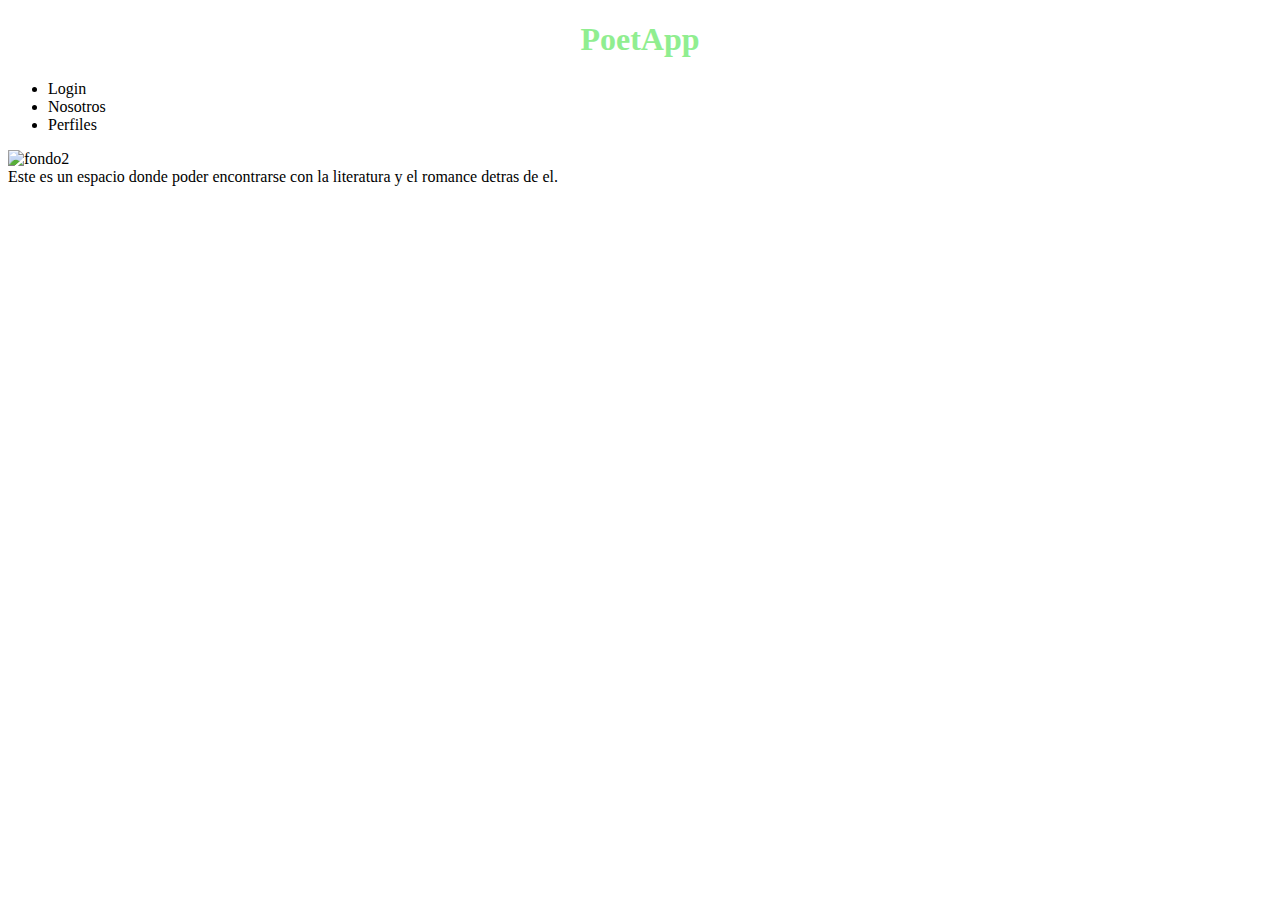
==== src/main/resources/templates/index.html @ d31064ee "cambios y correccion en html" ====
<!DOCTYPE html>
<html xmlns:th="http://www.thymeleaf.org" xmlns:sec="http://www.thymeleaf.org/extras/spring-security">
<link href="https://cdn.jsdelivr.net/npm/bootstrap@5.1.3/dist/css/bootstrap.min.css" rel="stylesheet"
  integrity="sha384-1BmE4kWBq78iYhFldvKuhfTAU6auU8tT94WrHftjDbrCEXSU1oBoqyl2QvZ6jIW3" crossorigin="anonymous">

<head>

  <title>Inicio</title>
  <meta charset="UTF-8">
  <meta http-equiv="X-UA-Compatible" content="ie=edge">
  <meta name="viewport" content="width=device-width, initial-scale=1.0">
  <link rel="home" href="style.css">
  <link href="dist/toolkit.min.css" rel="stylesheet">
</head>

<header>
  <center>
    <h1 style="color: lightgreen;">PoetApp</h1>
  </center>

  <div class="hr-divider">
    <ul class="nav nav-pills hr-divider-content hr-divider-nav">
      <li class="nav-item">
        <a class="nav-link" th:href="@{/usuario/registro}">Login</a>
      </li>
      <li class="nav-item">
        <a class="nav-link" th:href="@{/nosotros}">Nosotros</a>
      </li>
      <li class="nav-item">
        <a class="nav-link" th:href="@{/profile}">Perfiles</a>
      </li>
    </ul>
  </div>

</header>

<body>
  <img
      src="https://estaticos.marie-claire.es/uploads/images/gallery/58a21e575bafe8fc8f8b4567/poemarios-para-san-valentin_0.jpg" width="400" height="300"
    alt="fondo2">
  <br>
  <div>Este es un espacio donde poder encontrarse con la literatura y el romance detras de el.</div>

</body>

</html>
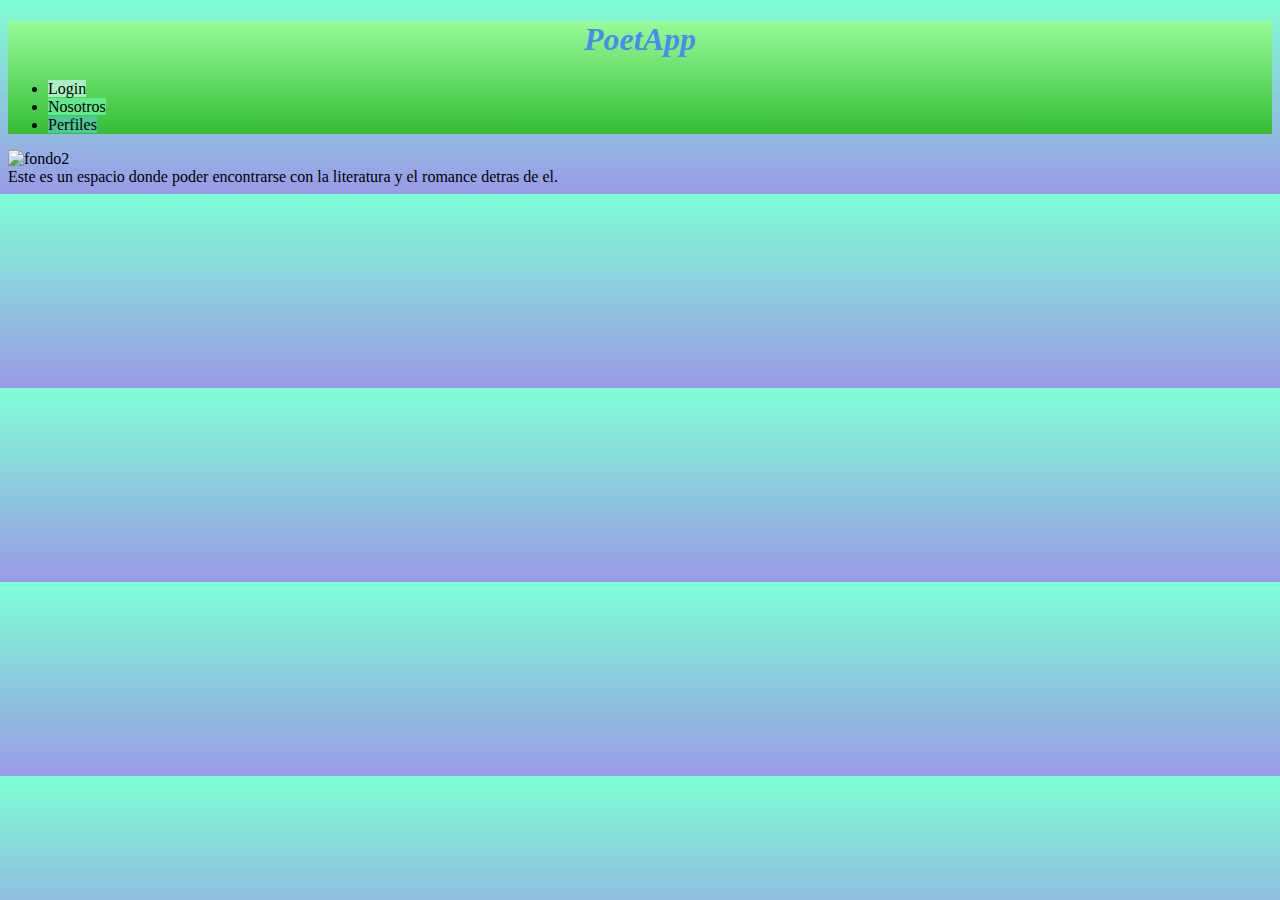
==== commit c394e5d5: "cambios en index y nosotros y creacion basica de registro.html" ====
--- a/src/main/resources/templates/index.html
+++ b/src/main/resources/templates/index.html
@@ -13,32 +13,32 @@
   <link href="dist/toolkit.min.css" rel="stylesheet">
 </head>
 
-<header>
+<header style="background-image:linear-gradient(palegreen,rgb(53, 189, 53))">
   <center>
-    <h1 style="color: lightgreen;">PoetApp</h1>
+    <h1 style="color: rgb(76, 139, 235); font-style: italic;">PoetApp</h1>
   </center>
 
   <div class="hr-divider">
     <ul class="nav nav-pills hr-divider-content hr-divider-nav">
       <li class="nav-item">
-        <a class="nav-link" th:href="@{/usuario/registro}">Login</a>
+        <a class="nav-link" target="_blank" style="background-color:rgb(170, 238, 196);"  th:href="@{/usuario/registro}">Login</a>
       </li>
       <li class="nav-item">
-        <a class="nav-link" th:href="@{/nosotros}">Nosotros</a>
+        <a class="nav-link" target="_blank" style="background-color:rgb(97, 233, 142);" th:href="@{/nosotros}">Nosotros</a>
       </li>
       <li class="nav-item">
-        <a class="nav-link" th:href="@{/profile}">Perfiles</a>
+        <a class="nav-link"target="_blank" style="background-color:rgb(77, 201, 153);"  th:href="@{/profile}">Perfiles</a>
       </li>
     </ul>
   </div>
 
 </header>
 
-<body>
+<body style="background-image:linear-gradient(aquamarine,rgb(154, 154, 230))">
   <img
       src="https://estaticos.marie-claire.es/uploads/images/gallery/58a21e575bafe8fc8f8b4567/poemarios-para-san-valentin_0.jpg" width="400" height="300"
     alt="fondo2">
-  <br>
+  
   <div>Este es un espacio donde poder encontrarse con la literatura y el romance detras de el.</div>
 
 </body>
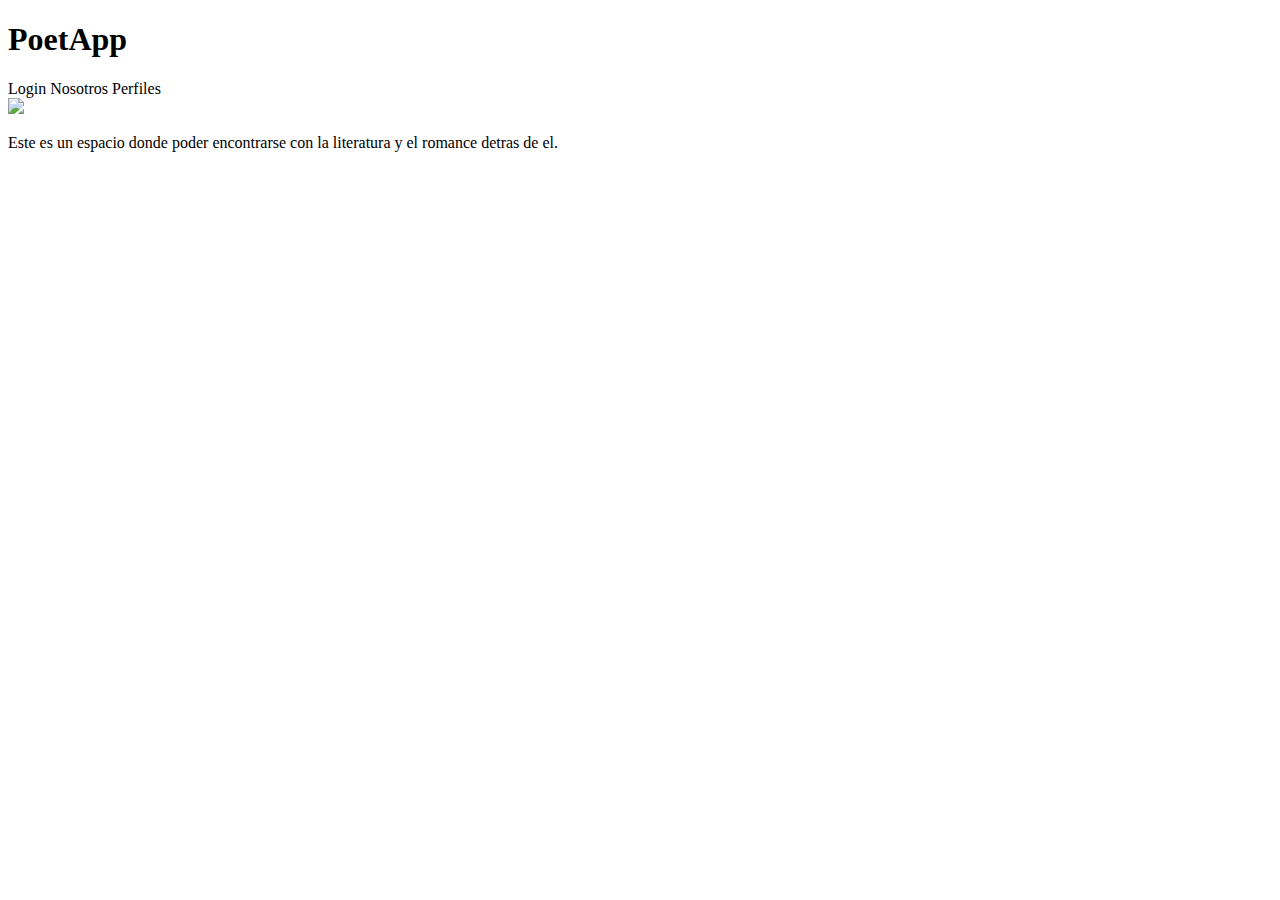
==== commit 9b89dc72: "Style de html" ====
--- a/src/main/resources/templates/index.html
+++ b/src/main/resources/templates/index.html
@@ -1,46 +1,54 @@
 <!DOCTYPE html>
 <html xmlns:th="http://www.thymeleaf.org" xmlns:sec="http://www.thymeleaf.org/extras/spring-security">
+
+<head>
+<!-- These meta tags come first. -->
+<meta charset="utf-8">
+<meta http-equiv="X-UA-Compatible" content="IE=edge">
+<meta name="viewport" content="width=device-width, initial-scale=1">
+
+<title>PoetApp</title>
+
+<!-- Include the CSS -->
 <link href="https://cdn.jsdelivr.net/npm/bootstrap@5.1.3/dist/css/bootstrap.min.css" rel="stylesheet"
   integrity="sha384-1BmE4kWBq78iYhFldvKuhfTAU6auU8tT94WrHftjDbrCEXSU1oBoqyl2QvZ6jIW3" crossorigin="anonymous">
 
-<head>
-
-  <title>Inicio</title>
-  <meta charset="UTF-8">
-  <meta http-equiv="X-UA-Compatible" content="ie=edge">
-  <meta name="viewport" content="width=device-width, initial-scale=1.0">
-  <link rel="home" href="style.css">
-  <link href="dist/toolkit.min.css" rel="stylesheet">
+<link href="/egg-proyecto-final/src/main/resources/static/css/style.css" rel="stylesheet">
 </head>
 
-<header style="background-image:linear-gradient(palegreen,rgb(53, 189, 53))">
-  <center>
-    <h1 style="color: rgb(76, 139, 235); font-style: italic;">PoetApp</h1>
-  </center>
+<header class="miBarra">
+  <h1>PoetApp</h1>
+  <nav class="navbar navbar-expand-lg ">
+    <div class="collapse navbar-collapse" id="navbarNavAltMarkup">
+      <div class="navbar-nav">
 
-  <div class="hr-divider">
-    <ul class="nav nav-pills hr-divider-content hr-divider-nav">
-      <li class="nav-item">
-        <a class="nav-link" target="_blank" style="background-color:rgb(170, 238, 196);"  th:href="@{/usuario/registro}">Login</a>
-      </li>
-      <li class="nav-item">
-        <a class="nav-link" target="_blank" style="background-color:rgb(97, 233, 142);" th:href="@{/nosotros}">Nosotros</a>
-      </li>
-      <li class="nav-item">
-        <a class="nav-link"target="_blank" style="background-color:rgb(77, 201, 153);"  th:href="@{/profile}">Perfiles</a>
-      </li>
-    </ul>
-  </div>
+        <a class="nav-link letra" target="_blank" 
+        th:href="@{/usuario/registro}">Login</a>
 
+        <a class="nav-link letra" target="_blank" 
+        th:href="@{/nosotros}">Nosotros</a>
+
+        <a class="nav-link letra" target="_blank" 
+        th:href="@{/profile}">Perfiles</a>
+
+      </div>
+    </div>
+  </nav>
 </header>
 
-<body style="background-image:linear-gradient(aquamarine,rgb(154, 154, 230))">
-  <img
-      src="https://estaticos.marie-claire.es/uploads/images/gallery/58a21e575bafe8fc8f8b4567/poemarios-para-san-valentin_0.jpg" width="400" height="300"
-    alt="fondo2">
+<body class="bodyN">
+  <img class="fondo"
+    src="https://estaticos.marie-claire.es/uploads/images/gallery/58a21e575bafe8fc8f8b4567/poemarios-para-san-valentin_0.jpg">  
+  <div>
+    <p>Este es un espacio donde poder encontrarse con la literatura y el romance detras de el.</p> 
+  </div>
+  <script src="https://cdn.jsdelivr.net/npm/bootstrap@5.1.3/dist/js/bootstrap.bundle.min.js"
+    integrity="sha384-ka7Sk0Gln4gmtz2MlQnikT1wXgYsOg+OMhuP+IlRH9sENBO0LRn5q+8nbTov4+1p"
+    crossorigin="anonymous">
+  </script>
+</body>
+<footer>
   
-  <div>Este es un espacio donde poder encontrarse con la literatura y el romance detras de el.</div>
-
-</body>
+</footer>
 
 </html>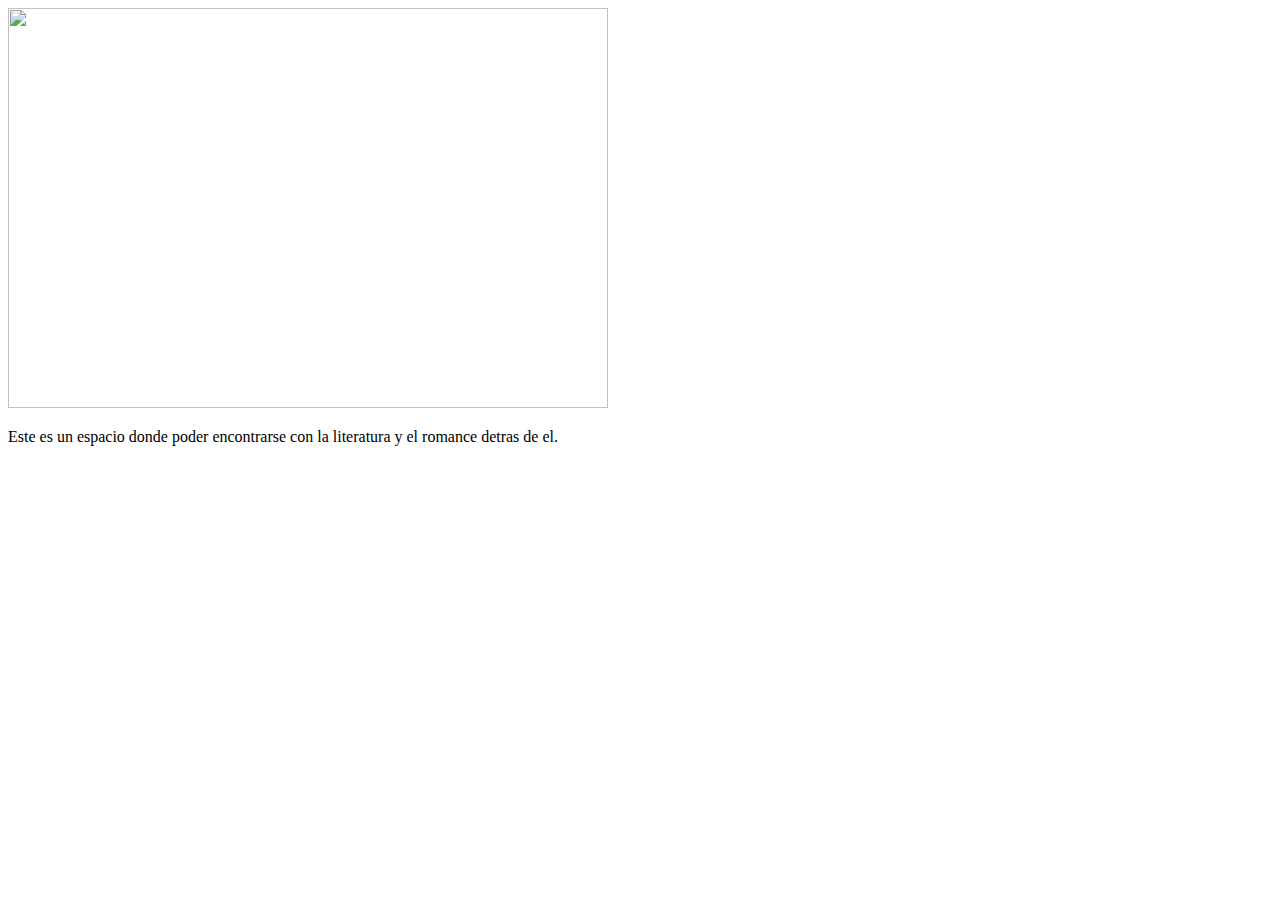
==== commit ca3e52d0: "Style de html" ====
--- a/src/main/resources/templates/index.html
+++ b/src/main/resources/templates/index.html
@@ -2,53 +2,44 @@
 <html xmlns:th="http://www.thymeleaf.org" xmlns:sec="http://www.thymeleaf.org/extras/spring-security">
 
 <head>
-<!-- These meta tags come first. -->
-<meta charset="utf-8">
-<meta http-equiv="X-UA-Compatible" content="IE=edge">
-<meta name="viewport" content="width=device-width, initial-scale=1">
+  <!-- These meta tags come first. -->
+  <meta charset="utf-8">
+  <meta http-equiv="X-UA-Compatible" content="IE=edge">
+  <meta name="viewport" content="width=device-width, initial-scale=1">
 
-<title>PoetApp</title>
+  <title>PoetApp</title>
 
-<!-- Include the CSS -->
-<link href="https://cdn.jsdelivr.net/npm/bootstrap@5.1.3/dist/css/bootstrap.min.css" rel="stylesheet"
-  integrity="sha384-1BmE4kWBq78iYhFldvKuhfTAU6auU8tT94WrHftjDbrCEXSU1oBoqyl2QvZ6jIW3" crossorigin="anonymous">
+  <!-- Include the CSS -->
+  <link href="https://cdn.jsdelivr.net/npm/bootstrap@5.1.3/dist/css/bootstrap.min.css" rel="stylesheet"
+    integrity="sha384-1BmE4kWBq78iYhFldvKuhfTAU6auU8tT94WrHftjDbrCEXSU1oBoqyl2QvZ6jIW3" crossorigin="anonymous">
 
-<link href="/egg-proyecto-final/src/main/resources/static/css/style.css" rel="stylesheet">
+  <link href="/static/css/style.css" rel="stylesheet">
+  <link href="/static/css/headers.css" rel="stylesheet">
 </head>
 
-<header class="miBarra">
-  <h1>PoetApp</h1>
-  <nav class="navbar navbar-expand-lg ">
-    <div class="collapse navbar-collapse" id="navbarNavAltMarkup">
-      <div class="navbar-nav">
+<body>
+  <div th:replace="fragments/head::head"></div>
+  <nav th:replace="/fragments/navbar :: nav"></nav>
+  <img class="fondo"
+    src="https://estaticos.marie-claire.es/uploads/images/gallery/58a21e575bafe8fc8f8b4567/poemarios-para-san-valentin_0.jpg"
+    height="400px" width="600px">
 
-        <a class="nav-link letra" target="_blank" 
-        th:href="@{/usuario/registro}">Login</a>
+  <header>
 
-        <a class="nav-link letra" target="_blank" 
-        th:href="@{/nosotros}">Nosotros</a>
+ 
 
-        <a class="nav-link letra" target="_blank" 
-        th:href="@{/profile}">Perfiles</a>
+  </header>
 
-      </div>
-    </div>
-  </nav>
-</header>
 
-<body class="bodyN">
-  <img class="fondo"
-    src="https://estaticos.marie-claire.es/uploads/images/gallery/58a21e575bafe8fc8f8b4567/poemarios-para-san-valentin_0.jpg">  
   <div>
-    <p>Este es un espacio donde poder encontrarse con la literatura y el romance detras de el.</p> 
+    <p>Este es un espacio donde poder encontrarse con la literatura y el romance detras de el.</p>
   </div>
   <script src="https://cdn.jsdelivr.net/npm/bootstrap@5.1.3/dist/js/bootstrap.bundle.min.js"
-    integrity="sha384-ka7Sk0Gln4gmtz2MlQnikT1wXgYsOg+OMhuP+IlRH9sENBO0LRn5q+8nbTov4+1p"
-    crossorigin="anonymous">
-  </script>
+    integrity="sha384-ka7Sk0Gln4gmtz2MlQnikT1wXgYsOg+OMhuP+IlRH9sENBO0LRn5q+8nbTov4+1p" crossorigin="anonymous">
+    </script>
 </body>
 <footer>
-  
+
 </footer>
 
 </html>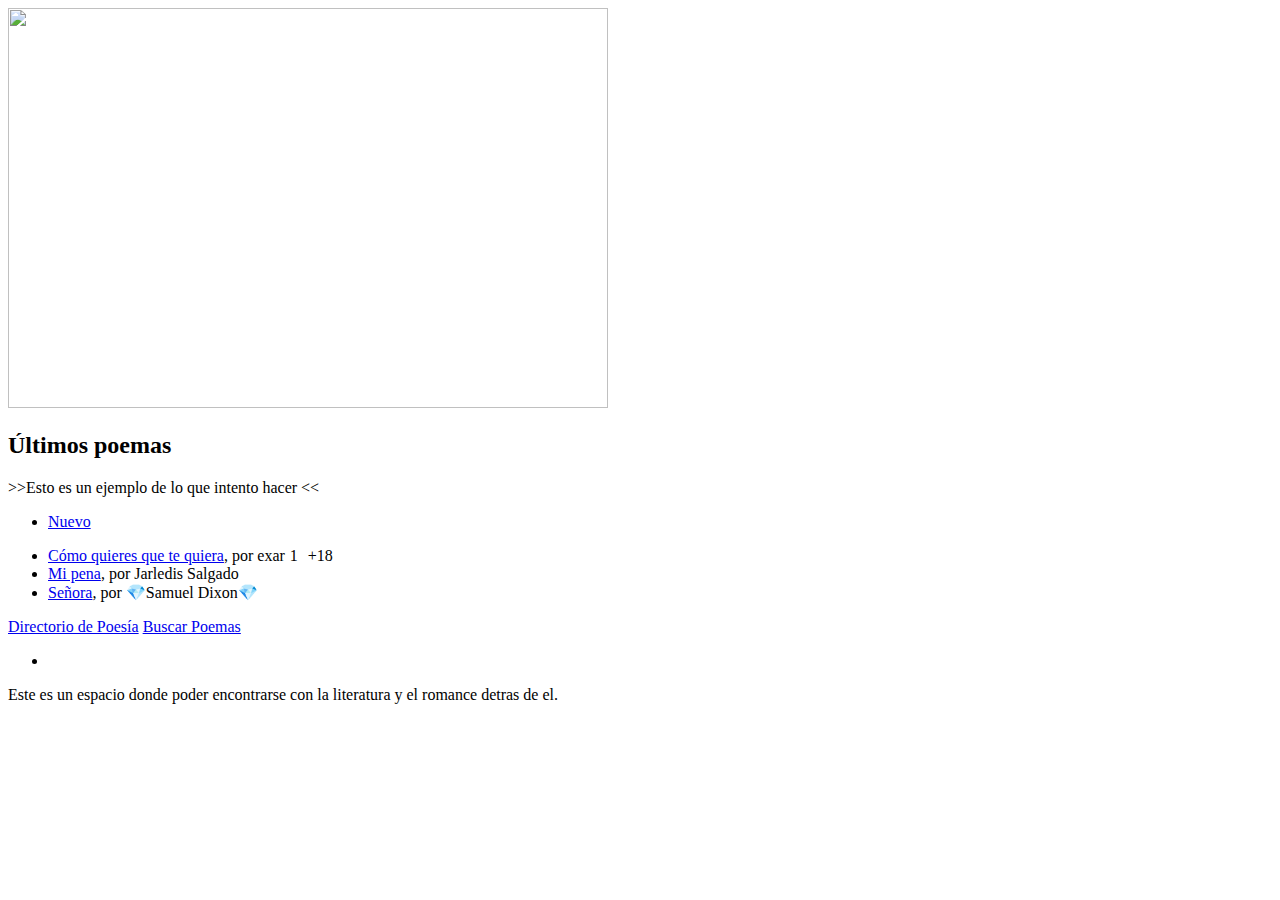
==== commit 6f966560: "Style de html" ====
--- a/src/main/resources/templates/index.html
+++ b/src/main/resources/templates/index.html
@@ -20,14 +20,61 @@
 <body>
   <div th:replace="fragments/head::head"></div>
   <nav th:replace="/fragments/navbar :: nav"></nav>
+
   <img class="fondo"
     src="https://estaticos.marie-claire.es/uploads/images/gallery/58a21e575bafe8fc8f8b4567/poemarios-para-san-valentin_0.jpg"
     height="400px" width="600px">
 
   <header>
 
- 
+    <div class="block-content">
+      <h2 class="title-content">&Uacute;ltimos poemas</h2>
+      <div class="box-tabs">
+        >>Esto es un ejemplo de lo que intento hacer <<
+        <ul class="tabs">
+          <li><a href="#">Nuevo</a></li>
+          
+        </ul>
+        <!--/tabs-->
 
+        <div class="panes">
+          <ul>
+            <li><time class="text-small"> </time>
+              <a rel="nofollow" class="indexleido" href="//www.poemas-del-alma.com/blog/mostrar-poema-660601">Cómo
+                quieres que te quiera</a>, por exar<span class="bg-box bg-box-gold bg-box-sm right"
+                title="Primer poema publicado por este usuario en Poemas del Alma"
+                style="width:26px;text-align:center;margin-left:5px;">1</span><span
+                class="bg-box bg-box-red bg-box-sm right" title="mayores de 18"
+                style="width:26px;margin-left:10px;text-align:center">+18</span>
+            </li>
+            <li><time class="text-small"> </time>
+              <a rel="nofollow" class="indexleido" href="//www.poemas-del-alma.com/blog/mostrar-poema-660600">Mi
+                pena</a>, por Jarledis Salgado
+            </li>
+            <li><time class="text-small"></time>
+              <a rel="nofollow" class="indexleido"
+                href="//www.poemas-del-alma.com/blog/mostrar-poema-660599">Señora</a>, por 💎Samuel Dixon💎
+            </li>
+          </ul>
+          <footer>
+            <a href="//www.poemas-del-alma.com/blog/directorio-de-poesia" class="btn btn-blue btn-md left">Directorio de
+              Poes&iacute;a</a>
+            <a href="https://www.poemas-del-alma.com/blog/buscar-poema" class="btn btn-blue btn-md left">Buscar
+              Poemas</a>
+          </footer>
+        </div>
+      </div>
+    </div>
+
+
+    <ul>
+      <li>
+        <a th:href="${poema}"></a>
+      </li>
+
+
+      </tbody>
+    </ul>
   </header>
 
 
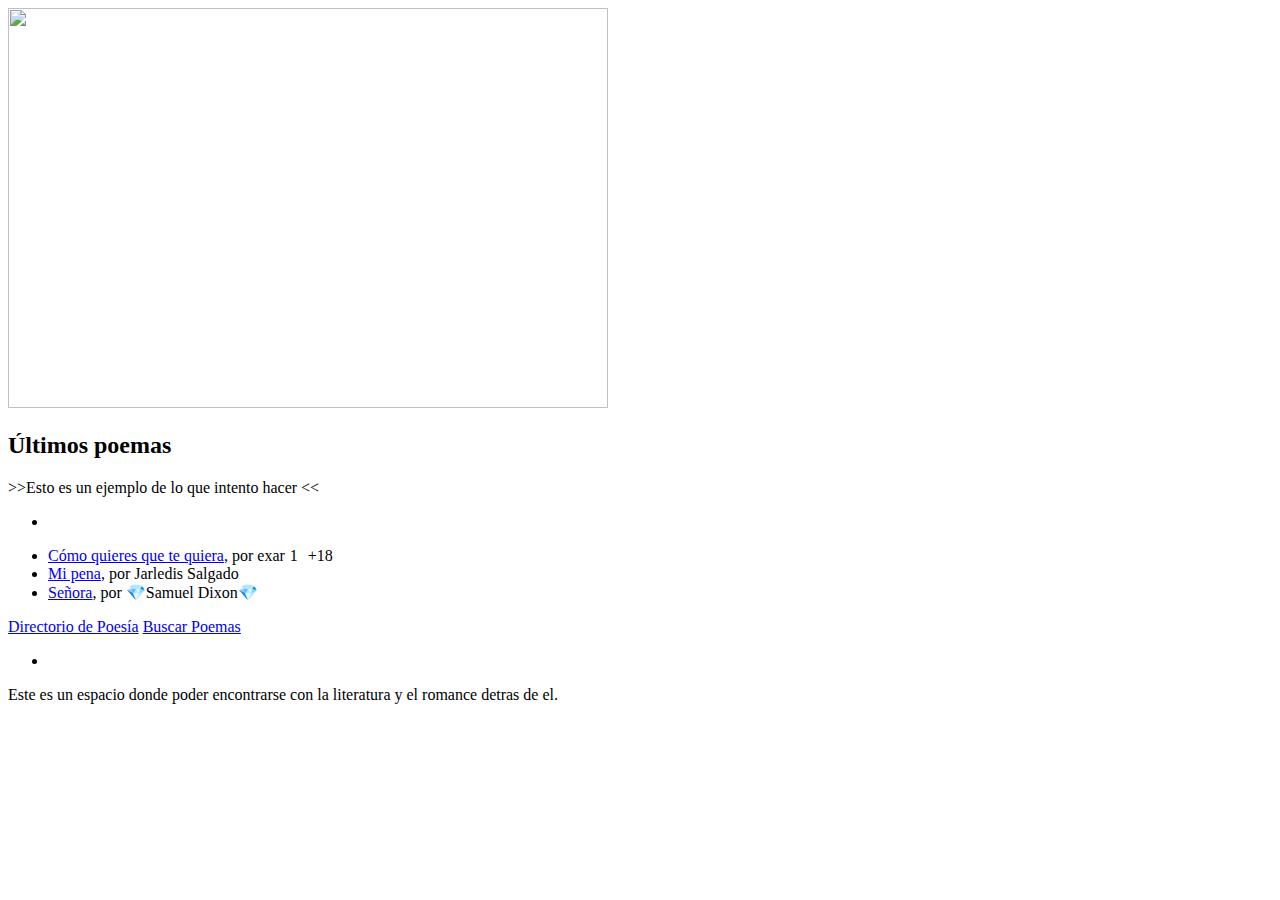
==== commit 85b9eef1: "Style de html" ====
--- a/src/main/resources/templates/index.html
+++ b/src/main/resources/templates/index.html
@@ -9,12 +9,12 @@
 
   <title>PoetApp</title>
 
-  <!-- Include the CSS -->
+  <!-- Include the CSS >
   <link href="https://cdn.jsdelivr.net/npm/bootstrap@5.1.3/dist/css/bootstrap.min.css" rel="stylesheet"
     integrity="sha384-1BmE4kWBq78iYhFldvKuhfTAU6auU8tT94WrHftjDbrCEXSU1oBoqyl2QvZ6jIW3" crossorigin="anonymous">
 
-  <link href="/static/css/style.css" rel="stylesheet">
-  <link href="/static/css/headers.css" rel="stylesheet">
+  <link href="/static/css/stylelogin.css" rel="stylesheet">
+  <link href="/static/css/headers.css" rel="stylesheet"-->
 </head>
 
 <body>
@@ -31,8 +31,8 @@
       <h2 class="title-content">&Uacute;ltimos poemas</h2>
       <div class="box-tabs">
         >>Esto es un ejemplo de lo que intento hacer <<
-        <ul class="tabs">
-          <li><a href="#">Nuevo</a></li>
+        <ul class="tabs" th:each="usuario : ${usuarios}">
+          <li th:text="${usuario.nombreUsuario}"><a th:href=""></a></li>
           
         </ul>
         <!--/tabs-->
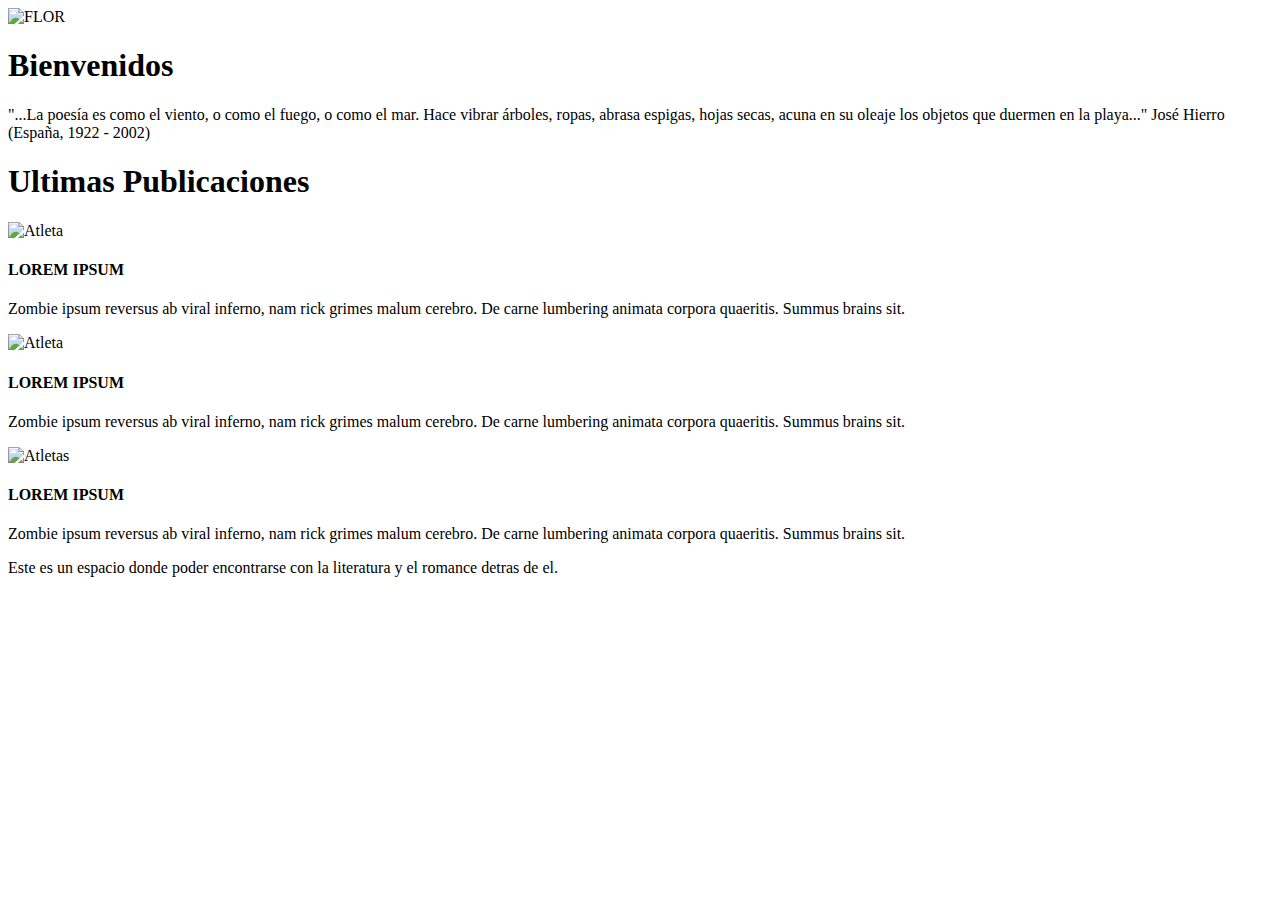
==== commit b1e5e179: "INDEX MUESTRA" ====
--- a/src/main/resources/templates/index.html
+++ b/src/main/resources/templates/index.html
@@ -2,80 +2,76 @@
 <html xmlns:th="http://www.thymeleaf.org" xmlns:sec="http://www.thymeleaf.org/extras/spring-security">
 
 <head>
-  <!-- These meta tags come first. -->
   <meta charset="utf-8">
-  <meta http-equiv="X-UA-Compatible" content="IE=edge">
-  <meta name="viewport" content="width=device-width, initial-scale=1">
-
-  <title>PoetApp</title>
-
-  <!-- Include the CSS >
-  <link href="https://cdn.jsdelivr.net/npm/bootstrap@5.1.3/dist/css/bootstrap.min.css" rel="stylesheet"
-    integrity="sha384-1BmE4kWBq78iYhFldvKuhfTAU6auU8tT94WrHftjDbrCEXSU1oBoqyl2QvZ6jIW3" crossorigin="anonymous">
-
-  <link href="/static/css/stylelogin.css" rel="stylesheet">
-  <link href="/static/css/headers.css" rel="stylesheet"-->
+  <div th:replace="fragments/head::head"></div>
+  <title>Registro</title>
+  <link rel="stylesheet" href="/css/stylelogin.css">
 </head>
 
 <body>
   <div th:replace="fragments/head::head"></div>
   <nav th:replace="/fragments/navbar :: nav"></nav>
 
-  <img class="fondo"
+  <!-- <img class="fondo"
     src="https://estaticos.marie-claire.es/uploads/images/gallery/58a21e575bafe8fc8f8b4567/poemarios-para-san-valentin_0.jpg"
-    height="400px" width="600px">
+    height="400px" width="600px"> -->
 
   <header>
+    <div class="row py-5" id="row-nosotros">
+      <div class="container">
+        <div class="row">
+          <div class="col-md-5 text-center">
+            <img src="assets/img4.jpg" width="400px" height="300px" alt="FLOR">
+          </div>
+          <div class="col-md-7 mt-4">
+            <h1 class="font-weight-bold title-color text-center mb-3">Bienvenidos</h1>
+            <p>"...La poesía es como el viento,
+              o como el fuego, o como el mar.
+              Hace vibrar árboles, ropas,
+              abrasa espigas, hojas secas,
+              acuna en su oleaje
+              los objetos que duermen en la playa..."
 
-    <div class="block-content">
-      <h2 class="title-content">&Uacute;ltimos poemas</h2>
-      <div class="box-tabs">
-        >>Esto es un ejemplo de lo que intento hacer <<
-        <ul class="tabs" th:each="usuario : ${usuarios}">
-          <li th:text="${usuario.nombreUsuario}"><a th:href=""></a></li>
-          
-        </ul>
-        <!--/tabs-->
+              José Hierro
+              (España, 1922 - 2002)</p>
 
-        <div class="panes">
-          <ul>
-            <li><time class="text-small"> </time>
-              <a rel="nofollow" class="indexleido" href="//www.poemas-del-alma.com/blog/mostrar-poema-660601">Cómo
-                quieres que te quiera</a>, por exar<span class="bg-box bg-box-gold bg-box-sm right"
-                title="Primer poema publicado por este usuario en Poemas del Alma"
-                style="width:26px;text-align:center;margin-left:5px;">1</span><span
-                class="bg-box bg-box-red bg-box-sm right" title="mayores de 18"
-                style="width:26px;margin-left:10px;text-align:center">+18</span>
-            </li>
-            <li><time class="text-small"> </time>
-              <a rel="nofollow" class="indexleido" href="//www.poemas-del-alma.com/blog/mostrar-poema-660600">Mi
-                pena</a>, por Jarledis Salgado
-            </li>
-            <li><time class="text-small"></time>
-              <a rel="nofollow" class="indexleido"
-                href="//www.poemas-del-alma.com/blog/mostrar-poema-660599">Señora</a>, por 💎Samuel Dixon💎
-            </li>
-          </ul>
-          <footer>
-            <a href="//www.poemas-del-alma.com/blog/directorio-de-poesia" class="btn btn-blue btn-md left">Directorio de
-              Poes&iacute;a</a>
-            <a href="https://www.poemas-del-alma.com/blog/buscar-poema" class="btn btn-blue btn-md left">Buscar
-              Poemas</a>
-          </footer>
+          </div>
         </div>
       </div>
     </div>
+  </header>
+  <main>
+    <div class="row text-white py-5" id="row-cursos">
+      <div class="container text-center">
+        <div class="row justify-content-center">
+          <div class="col-md-8">
+            <h1 class="font-weight-bold">Ultimas Publicaciones</h1>
 
-
-    <ul>
-      <li>
-        <a th:href="${poema}"></a>
-      </li>
-
-
-      </tbody>
-    </ul>
-  </header>
+          </div>
+        </div>
+        <div class="row mt-4">
+          <div class="col">
+            <img src="assets/img1.jpg " width="150px" height="150px" alt="Atleta">
+            <h4 class="font-weight-bold mt-4">LOREM IPSUM</h4>
+            <p>Zombie ipsum reversus ab viral inferno, nam rick grimes malum cerebro. De carne lumbering
+              animata corpora quaeritis. Summus brains sit​​.</p>
+          </div>
+          <div class="col">
+            <img src="assets/img2.jpg" width="150px" height="150px" alt="Atleta">
+            <h4 class="font-weight-bold mt-4">LOREM IPSUM</h4>
+            <p>Zombie ipsum reversus ab viral inferno, nam rick grimes malum cerebro. De carne lumbering
+              animata corpora quaeritis. Summus brains sit​​.</p>
+          </div>
+          <div class="col">
+            <img src="assets/img3.jpg" width="150px" height="150px" alt="Atletas">
+            <h4 class="font-weight-bold mt-4">LOREM IPSUM</h4>
+            <p>Zombie ipsum reversus ab viral inferno, nam rick grimes malum cerebro. De carne lumbering
+              animata corpora quaeritis. Summus brains sit​​.</p>
+          </div>
+        </div>
+      </div>
+    </div>
+  </main>
 
 
   <div>
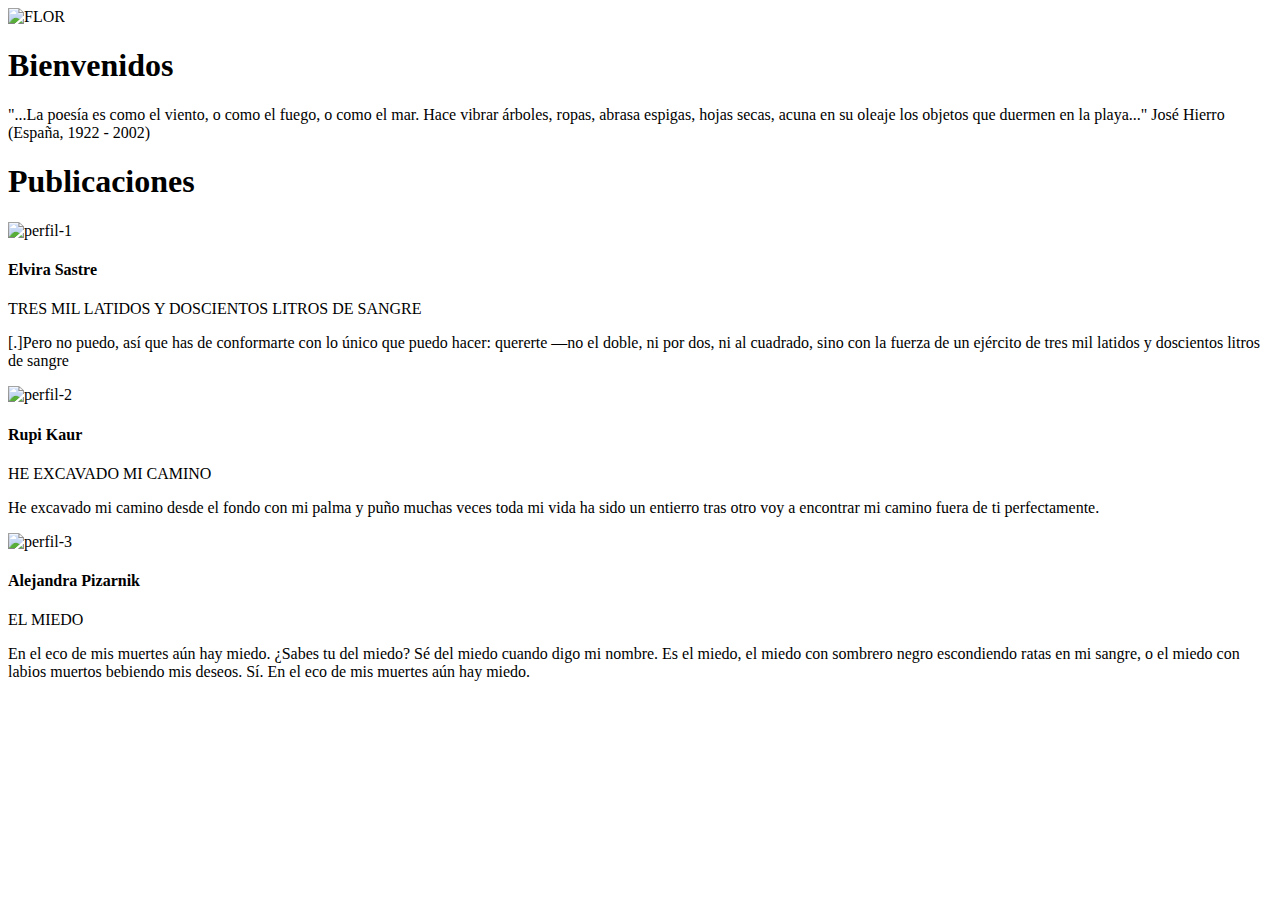
==== commit 2d982c13: "INDEX final" ====
--- a/src/main/resources/templates/index.html
+++ b/src/main/resources/templates/index.html
@@ -3,70 +3,102 @@
 
 <head>
   <meta charset="utf-8">
-  <div th:replace="fragments/head::head"></div>
+  <meta http-equiv="X-UA-Compatible" content="IE=edge">
+  <meta name="viewport" content="width=device-width, initial-scale=1.0">
+
   <title>Registro</title>
+  <!-- Include the CSS -->
+  <link href="https://cdn.jsdelivr.net/npm/bootstrap@5.1.3/dist/css/bootstrap.min.css" rel="stylesheet"
+    integrity="sha384-1BmE4kWBq78iYhFldvKuhfTAU6auU8tT94WrHftjDbrCEXSU1oBoqyl2QvZ6jIW3" crossorigin="anonymous">
+
+  <!-- <link href="https://fonts.googleapis.com/icon?family=Material+Icons" rel="stylesheet"> -->
+  <!-- <link rel="stylesheet" href="https://stackpath.bootstrapcdn.com/bootstrap/5.0.0-alpha1/css/bootstrap.min.css"
+  integrity="sha384-r4NyP46KrjDleawBgD5tp8Y7UzmLA05oM1iAEQ17CSuDqnUK2+k9luXQOfXJCJ4I" crossorigin="anonymous"> -->
+
+  <link rel="stylesheet" href="/css/style.css">
   <link rel="stylesheet" href="/css/stylelogin.css">
+  <link href="/css/headers.css" rel="stylesheet">
 </head>
 
 <body>
   <div th:replace="fragments/head::head"></div>
   <nav th:replace="/fragments/navbar :: nav"></nav>
 
-  <!-- <img class="fondo"
-    src="https://estaticos.marie-claire.es/uploads/images/gallery/58a21e575bafe8fc8f8b4567/poemarios-para-san-valentin_0.jpg"
-    height="400px" width="600px"> -->
-
   <header>
     <div class="row py-5" id="row-nosotros">
-      <div class="container">
-        <div class="row">
-          <div class="col-md-5 text-center">
-            <img src="assets/img4.jpg" width="400px" height="300px" alt="FLOR">
-          </div>
-          <div class="col-md-7 mt-4">
-            <h1 class="font-weight-bold title-color text-center mb-3">Bienvenidos</h1>
-            <p>"...La poesía es como el viento,
-              o como el fuego, o como el mar.
-              Hace vibrar árboles, ropas,
-              abrasa espigas, hojas secas,
-              acuna en su oleaje
-              los objetos que duermen en la playa..."
+      <div class="row">
+        <div class="col-md-5 text-center">
+          <img src="assets/img4.jpg" width="400px" height="300px" alt="FLOR">
+        </div>
+        <div class="col-md-7 mt-4 text-white">
+          <h1 class="font-weight-bold title-color text-center mb-3">Bienvenidos</h1>
+          <p>"...La poesía es como el viento,
+            o como el fuego, o como el mar.
+            Hace vibrar árboles, ropas,
+            abrasa espigas, hojas secas,
+            acuna en su oleaje
+            los objetos que duermen en la playa..."
 
-              José Hierro
-              (España, 1922 - 2002)</p>
+            José Hierro
+            (España, 1922 - 2002)</p>
 
-          </div>
         </div>
       </div>
     </div>
   </header>
   <main>
-    <div class="row text-white py-5" id="row-cursos">
+    <div class="row text-white py-5" id="row-profile">
       <div class="container text-center">
         <div class="row justify-content-center">
           <div class="col-md-8">
-            <h1 class="font-weight-bold">Ultimas Publicaciones</h1>
+            <h1 class="font-weight-bold">Publicaciones</h1>
 
           </div>
         </div>
         <div class="row mt-4">
           <div class="col">
-            <img src="assets/img1.jpg " width="150px" height="150px" alt="Atleta">
-            <h4 class="font-weight-bold mt-4">LOREM IPSUM</h4>
-            <p>Zombie ipsum reversus ab viral inferno, nam rick grimes malum cerebro. De carne lumbering
-              animata corpora quaeritis. Summus brains sit​​.</p>
+            <img src="assets/img1.jpg " width="150px" height="150px" alt="perfil-1">
+            <h4 class="font-weight-bold mt-4">Elvira Sastre</h4>
+            <p>TRES MIL LATIDOS Y DOSCIENTOS LITROS DE SANGRE
+            </p>
+            <p>[.]Pero no puedo,
+              así que has de conformarte
+              con lo único que puedo hacer:
+              quererte
+              —no el doble, ni por dos, ni al cuadrado,
+              sino con la fuerza de un ejército
+              de tres mil latidos y doscientos litros de sangre
+            </p>
           </div>
           <div class="col">
-            <img src="assets/img2.jpg" width="150px" height="150px" alt="Atleta">
-            <h4 class="font-weight-bold mt-4">LOREM IPSUM</h4>
-            <p>Zombie ipsum reversus ab viral inferno, nam rick grimes malum cerebro. De carne lumbering
-              animata corpora quaeritis. Summus brains sit​​.</p>
+            <img src="assets/img2.jpg" width="150px" height="150px" alt="perfil-2">
+            <h4 class="font-weight-bold mt-4">Rupi Kaur</h4>
+            <p>HE EXCAVADO MI CAMINO</p>
+            <p>He excavado mi camino
+              desde el fondo
+              con mi palma y puño muchas veces
+              toda mi vida ha sido
+              un entierro tras otro
+              voy a encontrar mi camino
+              fuera de ti perfectamente.
+            </p>
           </div>
           <div class="col">
-            <img src="assets/img3.jpg" width="150px" height="150px" alt="Atletas">
-            <h4 class="font-weight-bold mt-4">LOREM IPSUM</h4>
-            <p>Zombie ipsum reversus ab viral inferno, nam rick grimes malum cerebro. De carne lumbering
-              animata corpora quaeritis. Summus brains sit​​.</p>
+            <img src="assets/img3.jpg" width="150px" height="150px" alt="perfil-3">
+            <h4 class="font-weight-bold mt-4">Alejandra Pizarnik</h4>
+            <p>EL MIEDO</p>
+            <p>En el eco de mis muertes
+              aún hay miedo.
+              ¿Sabes tu del miedo?
+              Sé del miedo cuando digo mi nombre.
+              Es el miedo,
+              el miedo con sombrero negro
+              escondiendo ratas en mi sangre,
+              o el miedo con labios muertos
+              bebiendo mis deseos.
+              Sí. En el eco de mis muertes
+              aún hay miedo.
+            </p>
           </div>
         </div>
       </div>
@@ -74,12 +106,22 @@
   </main>
 
 
-  <div>
-    <p>Este es un espacio donde poder encontrarse con la literatura y el romance detras de el.</p>
-  </div>
   <script src="https://cdn.jsdelivr.net/npm/bootstrap@5.1.3/dist/js/bootstrap.bundle.min.js"
     integrity="sha384-ka7Sk0Gln4gmtz2MlQnikT1wXgYsOg+OMhuP+IlRH9sENBO0LRn5q+8nbTov4+1p" crossorigin="anonymous">
     </script>
+  <!-- <p>Este es un espacio donde poder encontrarse con la literatura y el romance detras de el.</p> -->
+  <!-- <script src="https://cdn.jsdelivr.net/npm/popper.js@1.16.0/dist/umd/popper.min.js"
+    integrity="sha384-Q6E9RHvbIyZFJoft+2mJbHaEWldlvI9IOYy5n3zV9zzTtmI3UksdQRVvoxMfooAo"
+    crossorigin="anonymous"></script>
+<script src="https://stackpath.bootstrapcdn.com/bootstrap/5.0.0-alpha1/js/bootstrap.min.js"
+    integrity="sha384-oesi62hOLfzrys4LxRF63OJCXdXDipiYWBnvTl9Y9/TRlw5xlKIEHpNyvvDShgf/"
+    crossorigin="anonymous"></script> 
+    <script src="https://www.gstatic.com/firebasejs/7.15.5/firebase-app.js"></script> -->
+  <!-- <script src="https://www.gstatic.com/firebasejs/7.15.5/firebase-firestore.js"></script> -->
+  <!-- The core Firebase JS SDK is always required and must be listed first -->
+  <!-- 
+    
+     <script src="app.js"></script-->
 </body>
 <footer>
 
